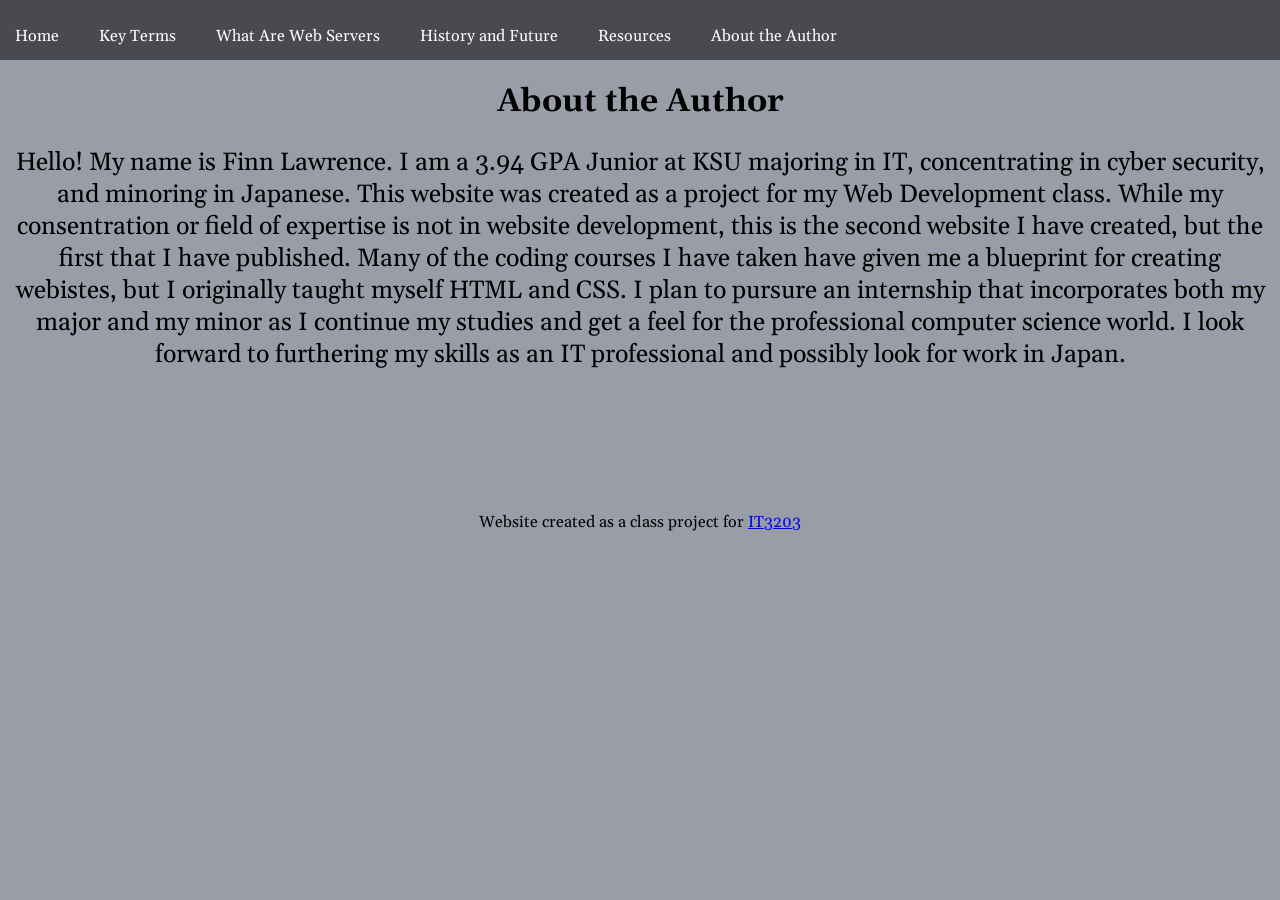
==== pages/About_the_author.html @ f4abfec0 "Add files via upload" ====
<!DOCTYPE html>
<html>
    <head>
        <meta charset="UTF-8">
        <title>A Deep Dive Into Web Servers</title>
        <link rel="stylesheet" href="../web_server.css">
        <link rel="preconnect" href="https://fonts.googleapis.com">
        <link rel="preconnect" href="https://fonts.gstatic.com" crossorigin>
        <link href="https://fonts.googleapis.com/css2?family=Gelasio:ital,wght@0,400..700;1,400..700&display=swap" rel="stylesheet">
    </head>
    <body>
        <nav>
            <div class="links_container">
                <ul>
                    <li><a href="../index.html" class="button">Home</a></li>
                    <li><a href="key_terms.html" class="button">Key Terms</a></li>
                    <li><a href="What_are_web_servers.html" class="button">What Are Web Servers</a></li>
                    <li><a href="History_and_future.html" class="button">History and Future</a></li>
                    <li><a href="Resources.html" class="button">Resources</a></li>
                    <li><a href="About_the_author.html" class="button">About the Author</a></li>
                    </ul>
            </div>
        </nav>
        <div class="centered">
            <h1>About the Author</h1>
            <!--My Bio -->
            <div class="bio">
            <p>Hello! My name is Finn Lawrence. I am a 3.94 GPA Junior at KSU majoring in IT, concentrating in cyber security,
            and minoring in Japanese. This website was created as a project for my Web Development class. While my consentration 
            or field of expertise is not in website development, this is the second website I have created, but the first that I have published. 
            Many of the coding courses I have taken have given me a blueprint for creating webistes, but I originally taught myself HTML and CSS.
            I plan to pursure an internship that incorporates both my major and my minor as I continue my studies and get a feel for the 
            professional computer science world. I look forward to furthering my skills as an IT professional and possibly look for work in Japan.</p>
            </div>
            <!--Required footer -->
            <footer>
                <p>Website created as a class project for  
                <a href=https://ksuweb.github.io/IT3203>IT3203</a></p>
              </footer>
        </div>
    </body>
</html>
---- web_server.css ----
body {
    background-color: rgb(153, 157, 167);
    display: flex;
    flex-direction: column;
    font-family: "Gelasio", serif;
    font-optical-sizing: auto;
    font-style: normal;
  }

  p{
    margin-left: 15px;
    margin-right: 15px;
  }

  .margin_15{
    margin-left: 15px;
    margin-right: 15px;
  }

.button {
    display: inline-block;
    padding: 10px 15px;
    background-color: rgb(73, 73, 80);
    color: rgb(255, 255, 255);
    text-decoration: none;
    border-radius: 3px;
  }
  
  .button:hover {
    background-color: rgb(58, 58, 63);
  }

  .contents_list ul {
    display: flex;
    gap: 10px;
    flex-direction: column;
  }

  ul {
    list-style-type: none;
    padding: 0;
  }
  
  .links_container ul{
    height: 100%;
    width: 100%;
    display: flex;
    gap: 10px;
    flex-direction: row;
  }

  nav {
    height: 60px;
    width: 100%;
    background-color: rgb(73, 73, 80);
  }

  .centered {
    text-align: center;
  }
  html, body {
    height: 100%;
    margin: 0;
  }

  footer {
    margin-top: auto;
    text-align: center;
    padding: 100px;
  }
  .bio p {
    font-size: 25px;
  }
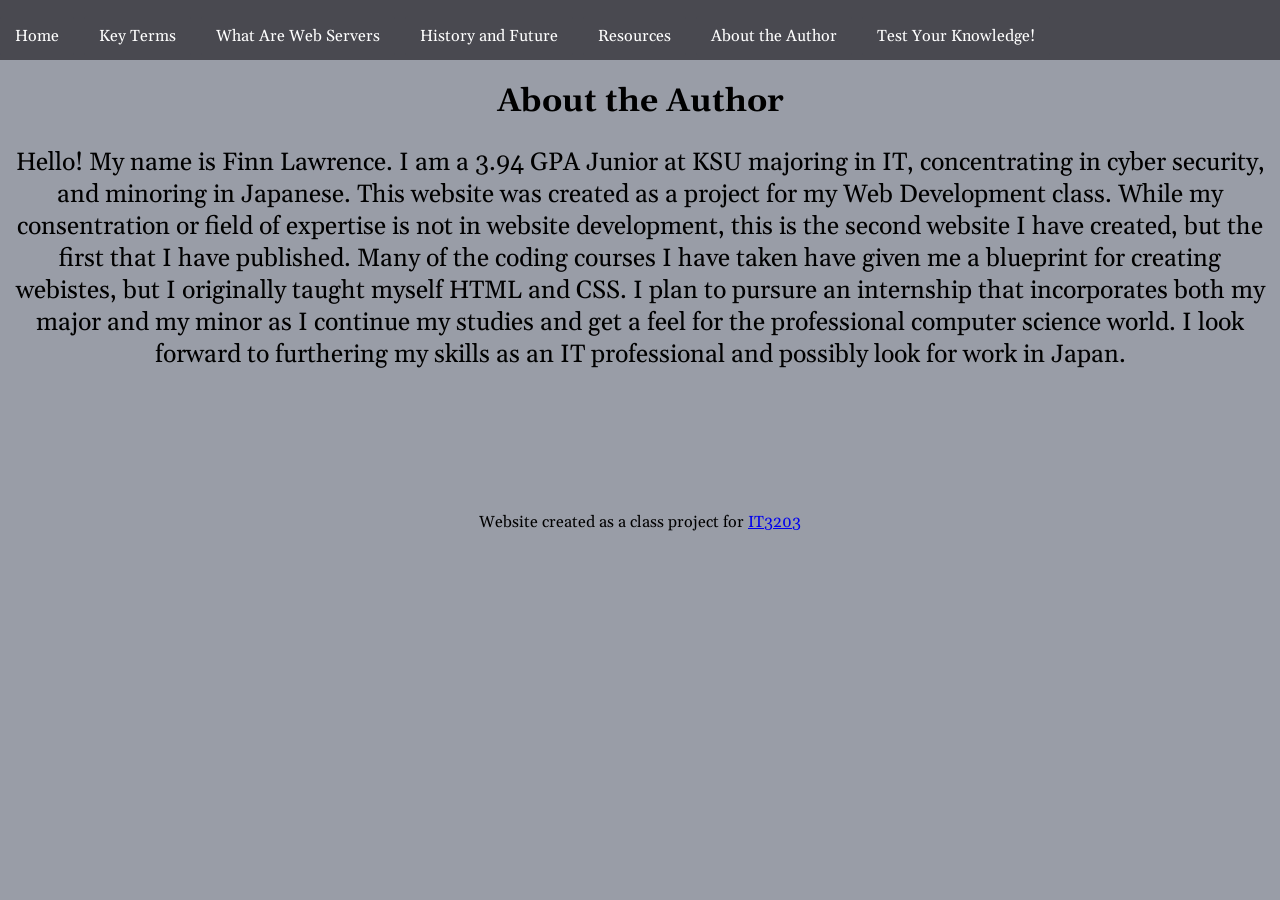
==== commit e8f48cba: "Update About_the_author.html" ====
--- a/pages/About_the_author.html
+++ b/pages/About_the_author.html
@@ -18,6 +18,7 @@
                     <li><a href="History_and_future.html" class="button">History and Future</a></li>
                     <li><a href="Resources.html" class="button">Resources</a></li>
                     <li><a href="About_the_author.html" class="button">About the Author</a></li>
+                    <li><a href="Self_Assessment.html" class="button">Test Your Knowledge!</a></li>
                     </ul>
             </div>
         </nav>
@@ -39,4 +40,4 @@
               </footer>
         </div>
     </body>
-</html>+</html>
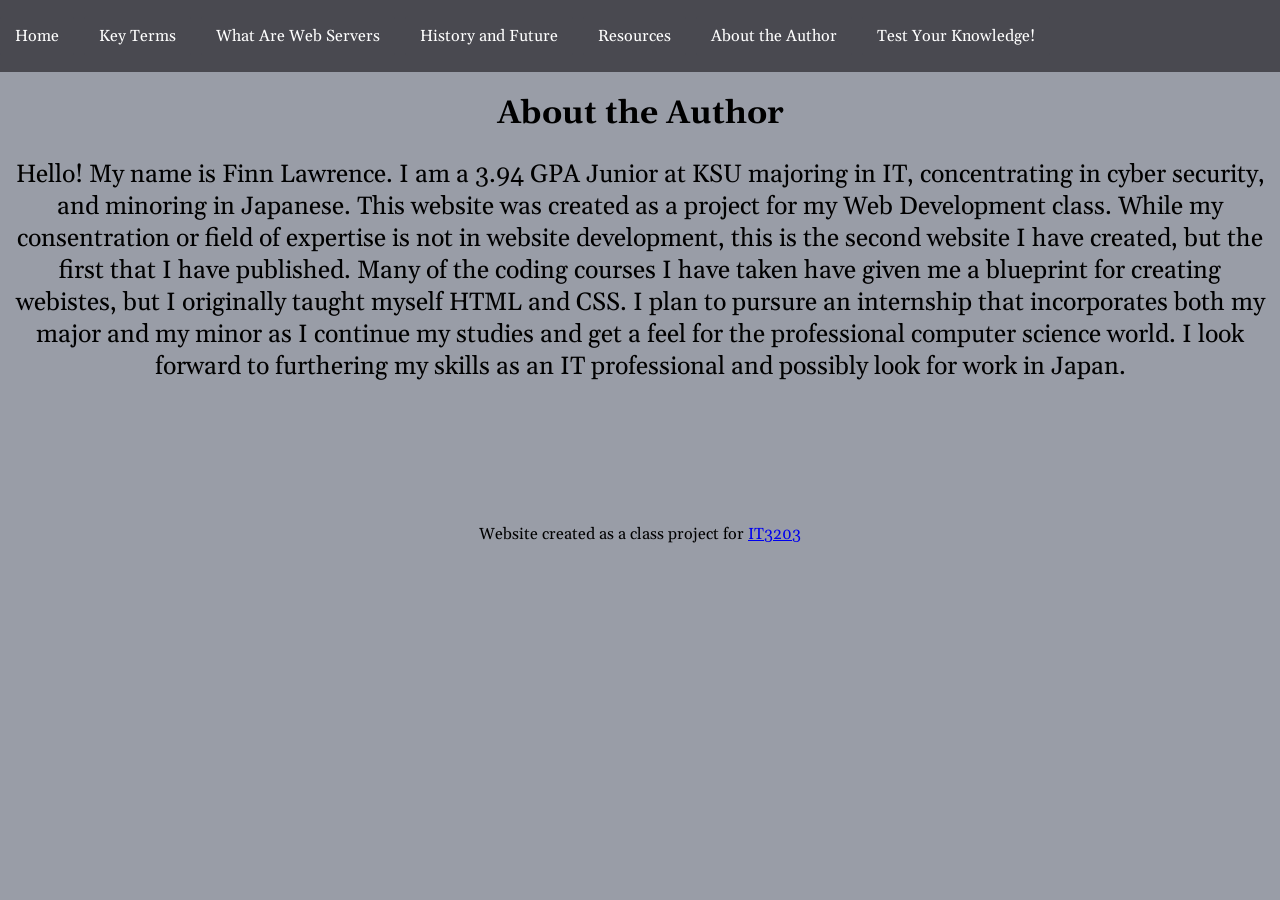
==== commit 066051be: "Update About_the_author.html" ====
--- a/pages/About_the_author.html
+++ b/pages/About_the_author.html
@@ -2,6 +2,8 @@
 <html>
     <head>
         <meta charset="UTF-8">
+        <!-- Added Viewport -->
+        <meta name="viewport" content="width=device-width, initial-scale=1.0">
         <title>A Deep Dive Into Web Servers</title>
         <link rel="stylesheet" href="../web_server.css">
         <link rel="preconnect" href="https://fonts.googleapis.com">
--- a/web_server.css
+++ b/web_server.css
@@ -47,10 +47,12 @@
     display: flex;
     gap: 10px;
     flex-direction: row;
+    flex-wrap: wrap;
   }
 
   nav {
-    height: 60px;
+    /*changed to auto for wrapping*/
+    height: auto;
     width: 100%;
     background-color: rgb(73, 73, 80);
   }
@@ -70,4 +72,27 @@
   }
   .bio p {
     font-size: 25px;
-  }+  }
+  #mySubmit{
+    font-size:1em;
+  }
+
+  /*Responsive Design*/
+  /*target all screens under this width, this is where my header breaks*/
+  @media (max-width: 1035px) {
+    .button {
+      font-size: 1rem;
+      padding: 7px 10px;
+    }
+
+  }
+  @media (max-width: 966px){
+    .button {
+      font-size: 0.8rem;
+      padding: 5px 8px;
+    }
+  }
+  img {
+    max-width: 100%;
+    height: auto;
+}
